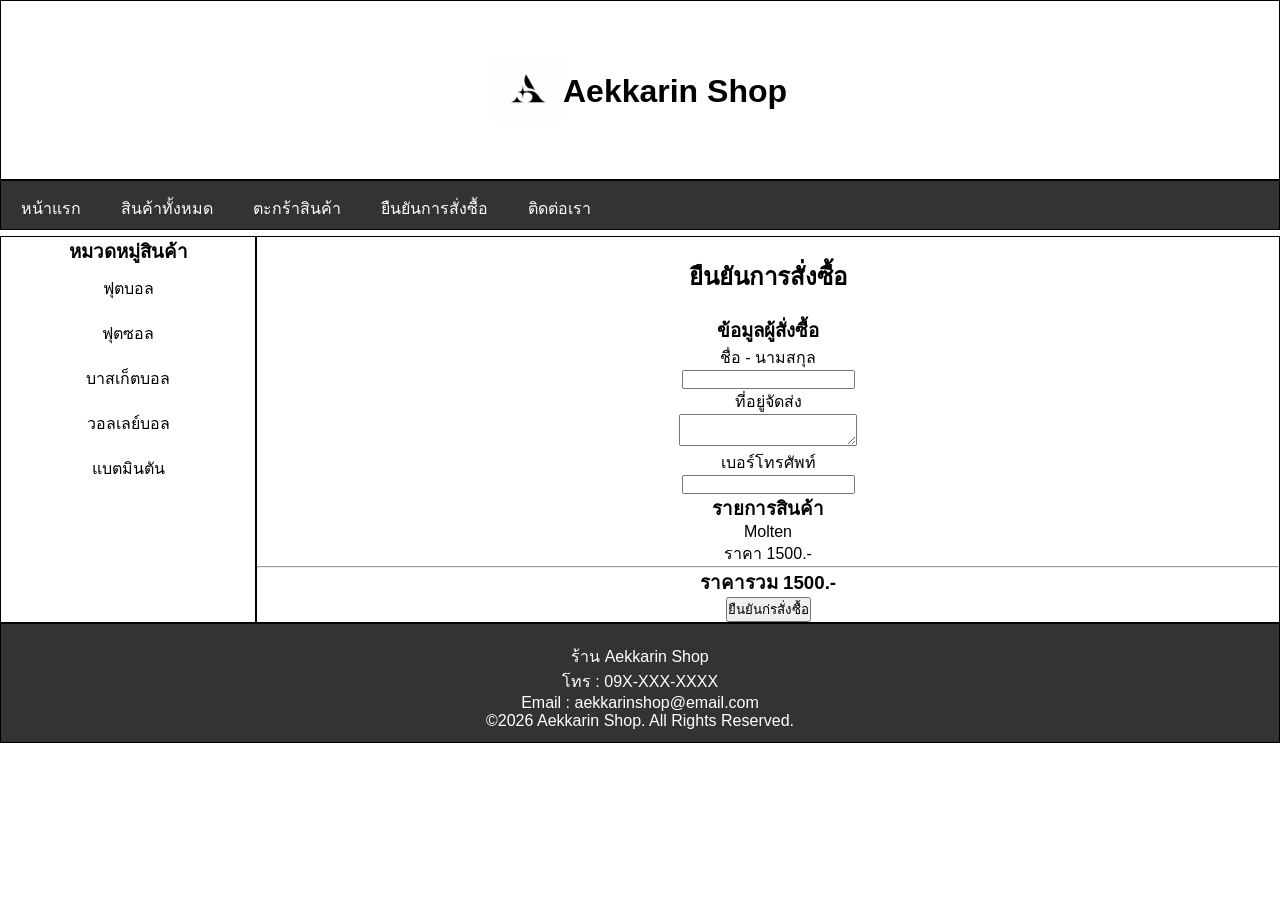
==== Aekkarin-Shop/confirm.html @ 650c0d45 "update-04" ====
<!DOCTYPE html>
<html>
    <head>
        <link rel="stylesheet" href="css/style.css">
        <title> Aekkarin Shop </title>
        <meta charset="utf-8">
        <meta name="viewport" content="width=device-width, initial-scale=1">
    </head>
    <body>
        <header>
            <div class="logo-box">
                <img src="images/A-logo-white.jpg" alt="Logo">
                <h1>Aekkarin Shop</h1>
            </div>
        </header>
        <nav class="top-menu">
            <ul>
                <li>
                    <a href="index.html">หน้าแรก

                    </a></li>
                <li>
                    <a href="products.html">สินค้าทั้งหมด

                    </a></li>
                <li>
                    <a href="cart.html">ตะกร้าสินค้า

                    </a></li>
                <li>
                    <a href="confirm.html">ยืนยันการสั่งซื้อ

                    </a></li>
                <li>
                    <a href="#">ติดต่อเรา

                    </a></li>
            </ul>
        </nav>
        <div class="main">
            <aside class="side-menu">
                <h3 class="h3">หมวดหมู่สินค้า</h3>
                <ul>
                    <li><a href="products.html#football">ฟุตบอล

                    </a></li>
                    <li><a href="products.html#footsall">ฟุตซอล

                    </a></li>
                    <li><a href="products.html#bassketball">บาสเก็ตบอล

                    </a></li>
                    <li><a href="products.html#valleyball">วอลเลย์บอล
                        
                    </a></li>
                    <li><a href="products.html#batminton">แบตมินตัน

                    </a></li>
                </ul>
            </aside>
            <section class="content">
                <h2>ยืนยันการสั่งซื้อ</h2>
                <div class="order-box">
                    <h3>ข้อมูลผู้สั่งซื้อ</h3>
                    <p>ชื่อ - นามสกุล</p>
                    <input type="text">
                    <p>ที่อยู่จัดส่ง</p>
                    <textarea></textarea>
                    <p>เบอร์โทรศัพท์</p>
                    <input type="text">
                    <h3>รายการสินค้า</h3>
                    <p>Molten</p>
                    <p>ราคา 1500.-</p>
                    <hr>
                    <h3>ราคารวม 1500.-</h3>
                    <button>ยืนยันก่รสั่งซื้อ</button>
                </div>
            </section>
        </div>
        <footer>
            <p>ร้าน Aekkarin Shop</p>
            <p>โทร : 09X-XXX-XXXX</p>
            <p>Email : aekkarinshop@email.com</p>
            <p>&copy;2026 Aekkarin Shop. All Rights Reserved.</p>
        </footer>
    </body>
</html>
---- Aekkarin-Shop/css/style.css ----
*{
    margin: 0;
    padding: 0;
    box-sizing: border-box;
}
body{
    font-family: Arial, sans-serif;
}

/* =========================================[HEADER]============================================= */

header{
    width: 100%;
    height: 180px;
    border: 1px solid black;
    display: flex;
    justify-content: center;
    align-items: center;
}
header img{
    width: 70px;
    margin: 0;
}
header h1{
    margin-top: 18px;
}
.logo-box{
    display: flex;
}

/* =========================================[TOP-MENU]============================================= */

.top-menu{
    width: 100%;
    height: 50px;
    background: #333;
    border: 1px solid black;
}
.top-menu ul{
    list-style: none;
}
.top-menu ul li{
    float: left;
}
.top-menu ul li a{
    display: block;
    color: white;
    text-decoration: none;
    padding: 15px 20px;
}
.top-menu ul li a:hover{
    background: #555;
}
.top-menu::after{
    content: "";
    display: block;
    clear: both;
}

/* =========================================[MAIN]============================================= */

.main{
    width: 100%;
    display: flex;
}
/* =========================================[SIDE-MENU]============================================= */

.side-menu{
    float: left;
    width: 20%;
    border: 1px solid black;
}
.h3{
    text-align: center;
}
.side-menu a{
    color: black;
    display: block;
    padding: 10px;
    text-decoration: none;
    text-align: center;
}
.side-menu a:hover{
    background: #ddd;
}

/* =========================================[CONTENT]============================================= */

.content{
    text-align: center;
    float: left;
    width: 80%;
    border: 1px solid black;
}
.content h2{
    margin: 20px;
}
.product-list{
    display: flex;
    flex-wrap: wrap;
    gap: 20px;
}
.product{
    width: 200px;
    height: 250px;
    flex-shrink: 0;
    margin: 40px;
    border: 1px solid black;
}
.product img{
    width: 90%;
    height: 180px;
    object-fit: cover;
}

/* =========================================[CART]============================================= */

main{
    padding: 20px;
    text-align: center;
}
.cart-table{
    width: 100%;
    border-collapse: collapse;
    margin: 20px auto;
    table-layout: fixed;
}
.cart-table th,.cart-table td{
    border: 1px solid #ccc;
    padding: 12px;
    text-align: center;
    vertical-align: middle;
}
.cart-table img{
    width: 70px;
}
.total{
    text-align: right;
    font-weight: bold;
}
.cart-button{
    display: flex;
    justify-content: space-between;
    margin-top: 20px;
}
.cart-button a{
    background: #333;
    color: white;
    text-decoration: none;
    padding: 10px 18px;
    border-radius: 5px;
}
.cart-button a:hover{
    background: #555;
}

/* =========================================[FOOTER]============================================= */

footer{
    background: #333;
    color: white;
    clear: both;
    width: 100%;
    height: 120px;
    text-align: center;
    padding: 20px;
    border: 1px solid black;
}
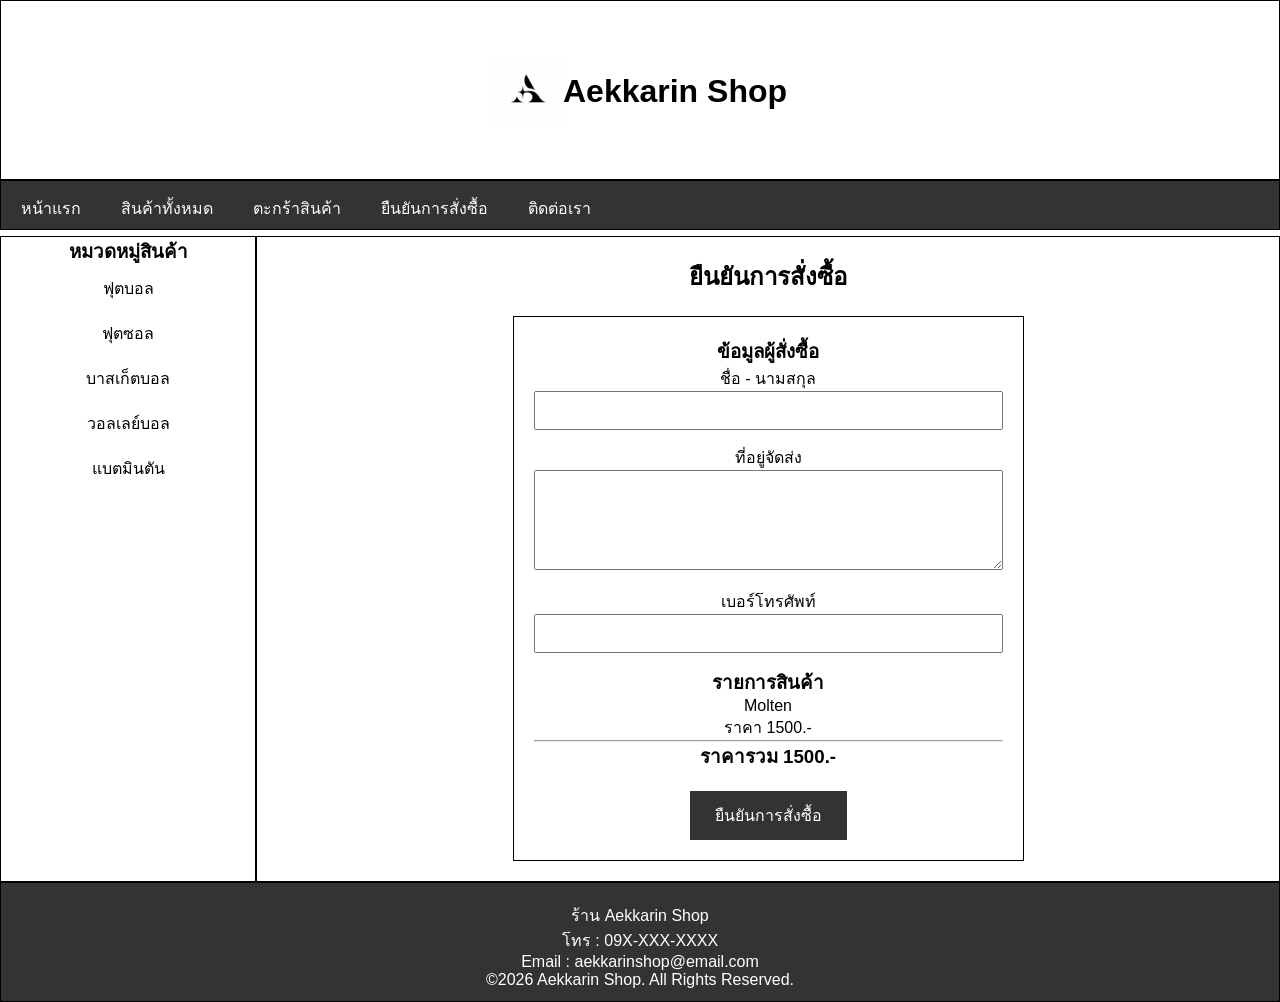
==== commit 2c94bca3: "update-05" ====
--- a/Aekkarin-Shop/confirm.html
+++ b/Aekkarin-Shop/confirm.html
@@ -32,7 +32,7 @@
 
                     </a></li>
                 <li>
-                    <a href="#">ติดต่อเรา
+                    <a href="index.html#contact">ติดต่อเรา
 
                     </a></li>
             </ul>
@@ -73,7 +73,7 @@
                     <p>ราคา 1500.-</p>
                     <hr>
                     <h3>ราคารวม 1500.-</h3>
-                    <button>ยืนยันก่รสั่งซื้อ</button>
+                    <a href="success.html">ยืนยันการสั่งซื้อ</a>
                 </div>
             </section>
         </div>
--- a/Aekkarin-Shop/css/style.css
+++ b/Aekkarin-Shop/css/style.css
@@ -154,6 +154,56 @@
     background: #555;
 }
 
+/* =========================================[CONFIRM]============================================= */
+
+.order-box{
+    width: 50%;
+    margin: 20px auto;
+    padding: 20px;
+    border: 1px solid black;
+    box-sizing: border-box;
+}
+.order-box input,.order-box textarea{
+    width: 100%;
+    padding: 10px;
+    margin-bottom: 15px;
+}
+.order-box textarea{
+    height: 100px;
+}
+.order-box a{
+    text-decoration: none;
+    margin-top: 20px;
+    background: #333;
+    color: white;
+    border: none;
+    padding: 12px 25px;
+    cursor: pointer;
+    display: inline-block;
+}
+.order-box a:hover{
+    background: #555;
+}
+
+/* =========================================[SUCCESS]============================================= */
+
+.success-box{
+    text-align: center;
+    padding: 50px;
+}
+.success-box a{
+    display: inline-block;
+    margin-top: 20px;
+    background: #333;
+    color: white;
+    padding: 10px 20px;
+    text-decoration: none;
+    border-radius: 5px;
+}
+.success-box a:hover{
+    background: #555;
+}
+
 /* =========================================[FOOTER]============================================= */
 
 footer{
@@ -165,4 +215,41 @@
     text-align: center;
     padding: 20px;
     border: 1px solid black;
+}
+
+/* =========================================[product details]============================================= */
+
+.product-detail{
+    display: flex;
+    gap: 30px;
+    padding: 20px;
+}
+.product-detail img{
+    width: 300px;
+}
+.detail-info{
+    padding: 20px;
+}
+.add-cart{
+    display: inline-block;
+    margin-top: 20px;
+    background: #333;
+    color: white;
+    padding: 10px 20px;
+    text-decoration: none;
+}
+.more{
+    display: flex;
+    justify-content: space-between;
+    padding: 5px;
+}
+.more a{
+    text-decoration: none;
+    background: #333;
+    color: white;
+    padding: 2px 2px;
+    border-radius: 5px;
+}
+.more a:hover{
+    background: #555;
 }
